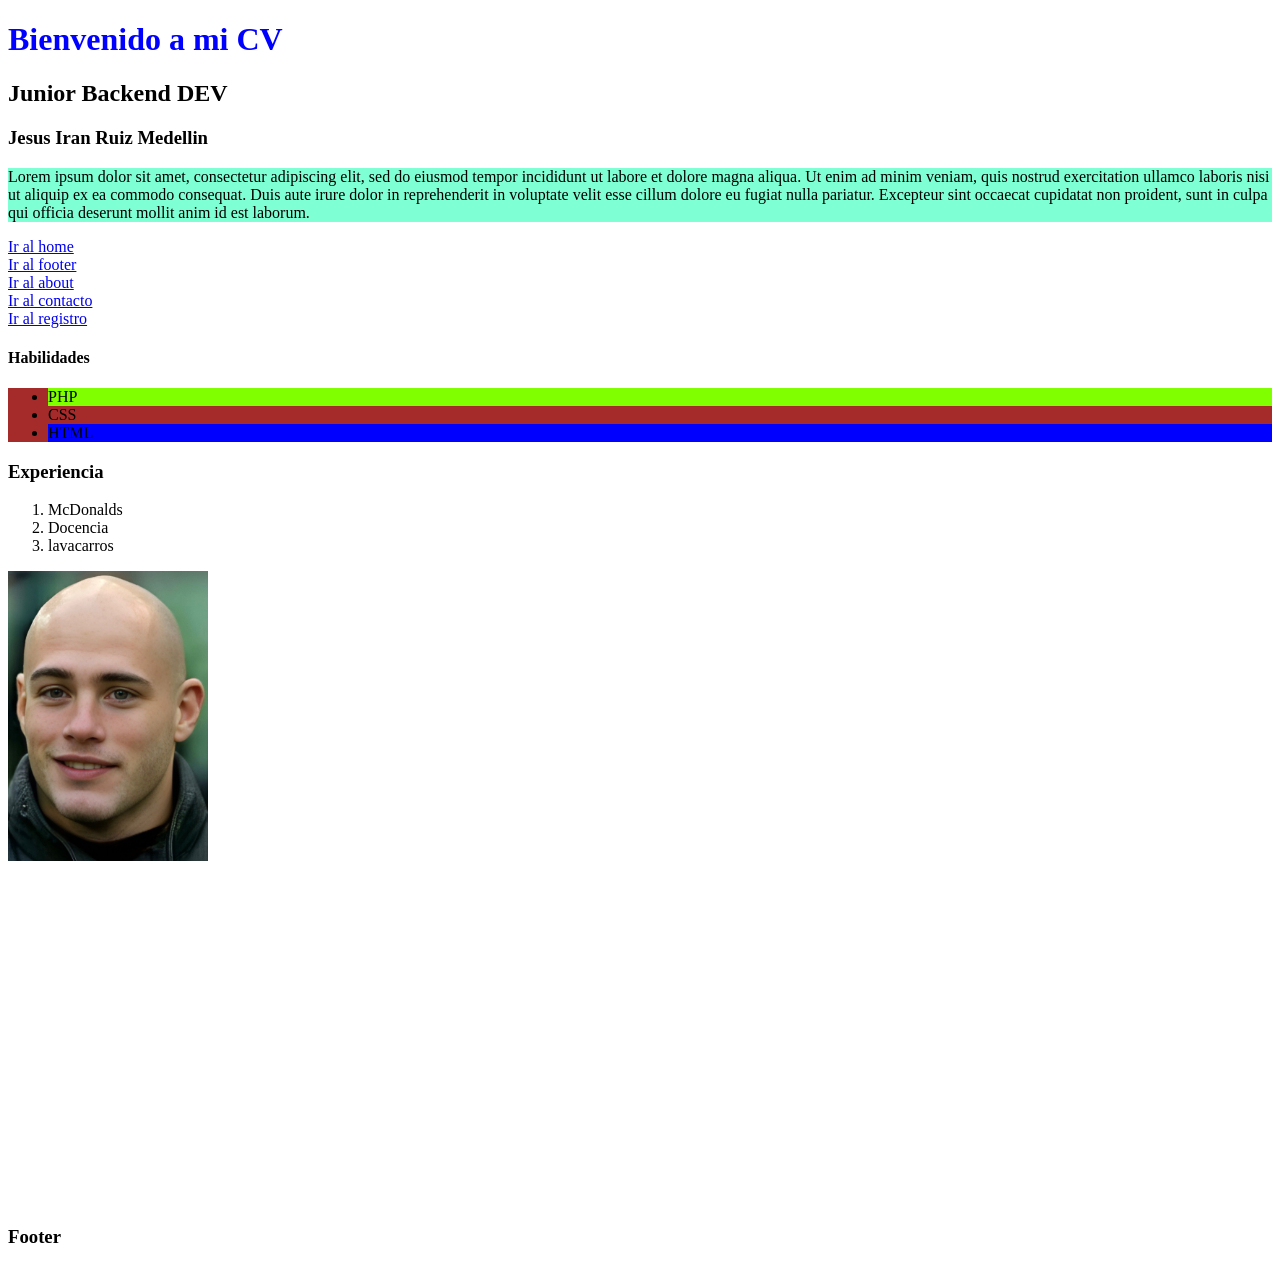
==== index.html @ 10143c04 "Actividad 5: Implementación de estilos, selectores y pseudoclases" ====
<!DOCTYPE html> <!-- convierte un html a un html5-->
<html lang="en">
<head>
    <meta charset="UTF-8">
    <meta name="viewport" content="width=device-width, initial-scale=1.0">
    <title>Document</title>
    <link rel="stylesheet" href="css/estilos.css">
</head>
<body>

    

    <h1 style="color: blue;">Bienvenido a mi CV</h1>
    <h2>
        Junior Backend DEV
    </h2>
    <h3>
        Jesus Iran Ruiz Medellin
    </h3>
    <p class="mi_parrafo">
        Lorem ipsum dolor sit amet, consectetur adipiscing elit, sed do eiusmod tempor incididunt 
        ut labore et dolore magna aliqua. Ut enim ad minim veniam, quis nostrud exercitation ullamco 
        laboris nisi ut aliquip ex ea commodo consequat. Duis aute irure dolor in reprehenderit in voluptate 
        velit esse cillum dolore eu fugiat nulla pariatur. Excepteur sint occaecat cupidatat non proident, sunt in culpa qui officia 
        deserunt mollit anim id est laborum.
    </p>

<div id="enlaces">
    <a href="index.html">Ir al home</a>
    <br>
    <a href="#footer">Ir al footer</a>
    <br>
    <a href="about.html">Ir al about</a>
    <br>
    <a href="contac.html">Ir al contacto</a>
    <br>
    <a href="register.html">Ir al registro</a>
    <br>
</div>


<div id ="listas">
    <h4>
        Habilidades
    </h4>
    <ul>
        <li>
            PHP
        </li>
        <LI>CSS</LI>
        <li>HTML</li>
    </ul>

    <H3>
        Experiencia
    </H3>
    <ol>
        <li>McDonalds</li>
        <li>Docencia</li>
        <li>lavacarros</li>
    </ol>

    <img width="200" src="pelon.png" alt="error">
</div>
<br><br><br><br><br><br><br><br><br><br><br><br><br><br><br><br><br><br><br>
<div id="footer">
    <h3>
        Footer
    </h3>
</div>
</body>
</html>
---- css/estilos.css ----
p{
    background-color: aquamarine;
}


.mi_parrafo:hover{
    background-color: blueviolet;
}

ul{
    background-color: brown;
}

ul li:first-child{
    background-color: chartreuse;
}

ul li:last-child{
    background-color: blue;
}

a:hover{
    background-color: bisque;
}
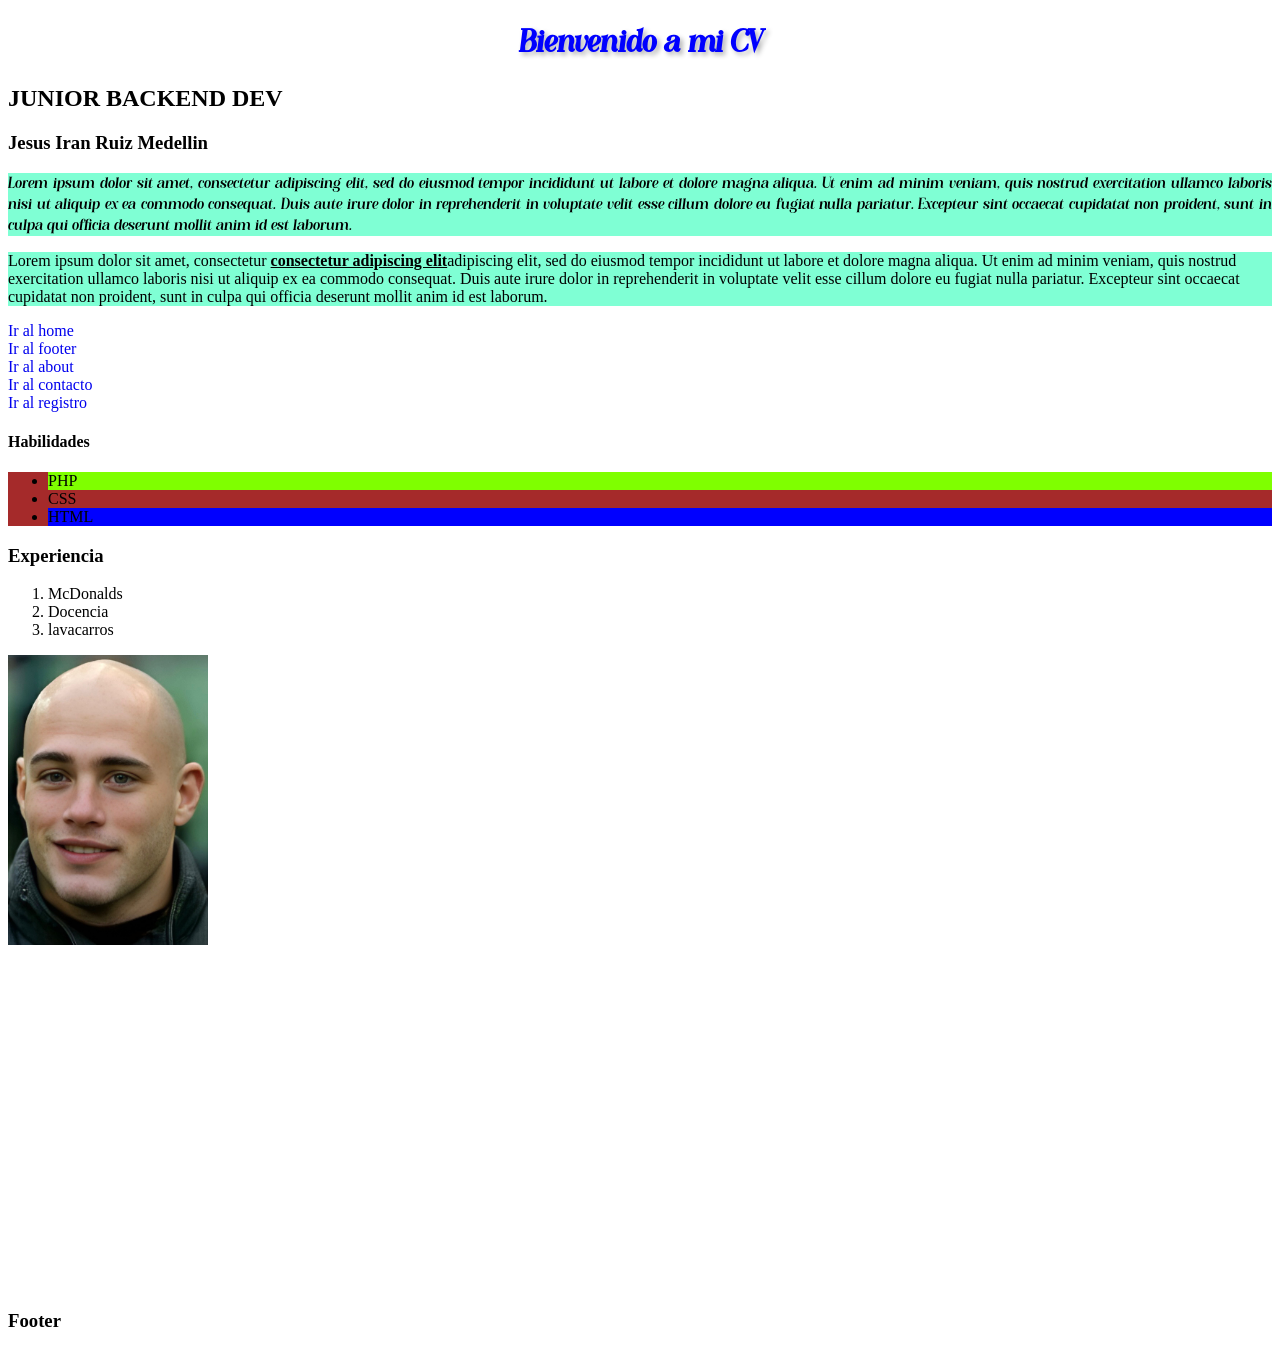
==== commit afa81583: "actividad 7 Tipografía personalizada y efectos de texto" ====
--- a/index.html
+++ b/index.html
@@ -21,6 +21,14 @@
     <p class="mi_parrafo">
         Lorem ipsum dolor sit amet, consectetur adipiscing elit, sed do eiusmod tempor incididunt 
         ut labore et dolore magna aliqua. Ut enim ad minim veniam, quis nostrud exercitation ullamco 
+        laboris nisi ut aliquip ex ea commodo consequat. Duis aute irure dolor in reprehenderit in voluptate 
+        velit esse cillum dolore eu fugiat nulla pariatur. Excepteur sint occaecat cupidatat non proident, sunt in culpa qui officia 
+        deserunt mollit anim id est laborum.
+    </p>
+
+    <p>
+        Lorem ipsum dolor sit amet, consectetur <span class="frase-importante">consectetur adipiscing elit</span>adipiscing elit, 
+        sed do eiusmod tempor incididunt ut labore et dolore magna aliqua. Ut enim ad minim veniam, quis nostrud exercitation ullamco 
         laboris nisi ut aliquip ex ea commodo consequat. Duis aute irure dolor in reprehenderit in voluptate 
         velit esse cillum dolore eu fugiat nulla pariatur. Excepteur sint occaecat cupidatat non proident, sunt in culpa qui officia 
         deserunt mollit anim id est laborum.
--- a/css/estilos.css
+++ b/css/estilos.css
@@ -23,3 +23,45 @@
     background-color: bisque;
 }
 
+
+@font-face {
+    font-family: 'Milesdane';
+    src: url('../fonts/Milesdane Trial.otf') format('opentype');
+}
+
+
+h1 {
+    font-family: 'Milesdane', sans-serif;
+}
+
+.mi_parrafo {
+    font-family: 'Milesdane', sans-serif;
+}
+
+
+h1 {
+    
+    text-shadow: 3px 3px 5px rgba(0, 0, 0, 0.3);
+    text-align: center;
+}
+
+
+.mi_parrafo {
+    
+    text-align: justify; 
+}
+
+
+h2 {
+    text-transform: uppercase;
+}
+
+
+a {
+    text-decoration: none; 
+}
+
+.frase-importante {
+    text-decoration: underline;
+    font-weight: bold; /* Opcional: lo hace negrita para que resalte más */
+}
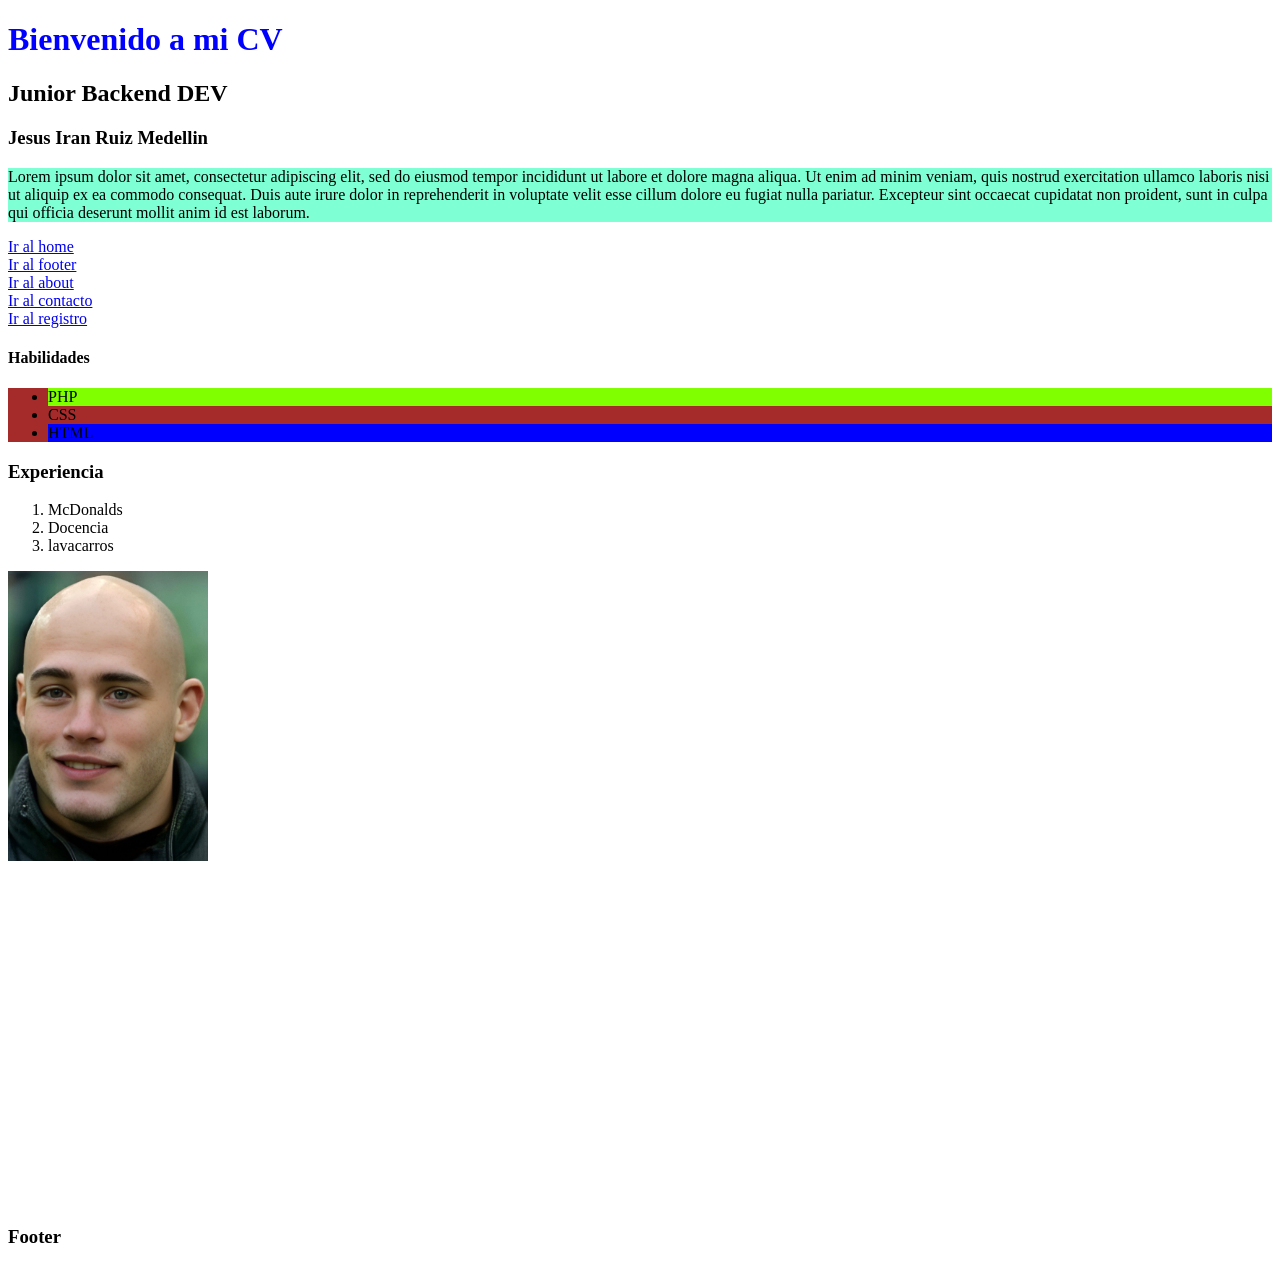
==== commit 76b8ec2e: "Revert "actividad 7" This reverts commit afa81583276bec51ff2cdafd937aed17035d4cd5." ====
--- a/index.html
+++ b/index.html
@@ -21,14 +21,6 @@
     <p class="mi_parrafo">
         Lorem ipsum dolor sit amet, consectetur adipiscing elit, sed do eiusmod tempor incididunt 
         ut labore et dolore magna aliqua. Ut enim ad minim veniam, quis nostrud exercitation ullamco 
-        laboris nisi ut aliquip ex ea commodo consequat. Duis aute irure dolor in reprehenderit in voluptate 
-        velit esse cillum dolore eu fugiat nulla pariatur. Excepteur sint occaecat cupidatat non proident, sunt in culpa qui officia 
-        deserunt mollit anim id est laborum.
-    </p>
-
-    <p>
-        Lorem ipsum dolor sit amet, consectetur <span class="frase-importante">consectetur adipiscing elit</span>adipiscing elit, 
-        sed do eiusmod tempor incididunt ut labore et dolore magna aliqua. Ut enim ad minim veniam, quis nostrud exercitation ullamco 
         laboris nisi ut aliquip ex ea commodo consequat. Duis aute irure dolor in reprehenderit in voluptate 
         velit esse cillum dolore eu fugiat nulla pariatur. Excepteur sint occaecat cupidatat non proident, sunt in culpa qui officia 
         deserunt mollit anim id est laborum.
--- a/css/estilos.css
+++ b/css/estilos.css
@@ -23,45 +23,3 @@
     background-color: bisque;
 }
 
-
-@font-face {
-    font-family: 'Milesdane';
-    src: url('../fonts/Milesdane Trial.otf') format('opentype');
-}
-
-
-h1 {
-    font-family: 'Milesdane', sans-serif;
-}
-
-.mi_parrafo {
-    font-family: 'Milesdane', sans-serif;
-}
-
-
-h1 {
-    
-    text-shadow: 3px 3px 5px rgba(0, 0, 0, 0.3);
-    text-align: center;
-}
-
-
-.mi_parrafo {
-    
-    text-align: justify; 
-}
-
-
-h2 {
-    text-transform: uppercase;
-}
-
-
-a {
-    text-decoration: none; 
-}
-
-.frase-importante {
-    text-decoration: underline;
-    font-weight: bold; /* Opcional: lo hace negrita para que resalte más */
-}
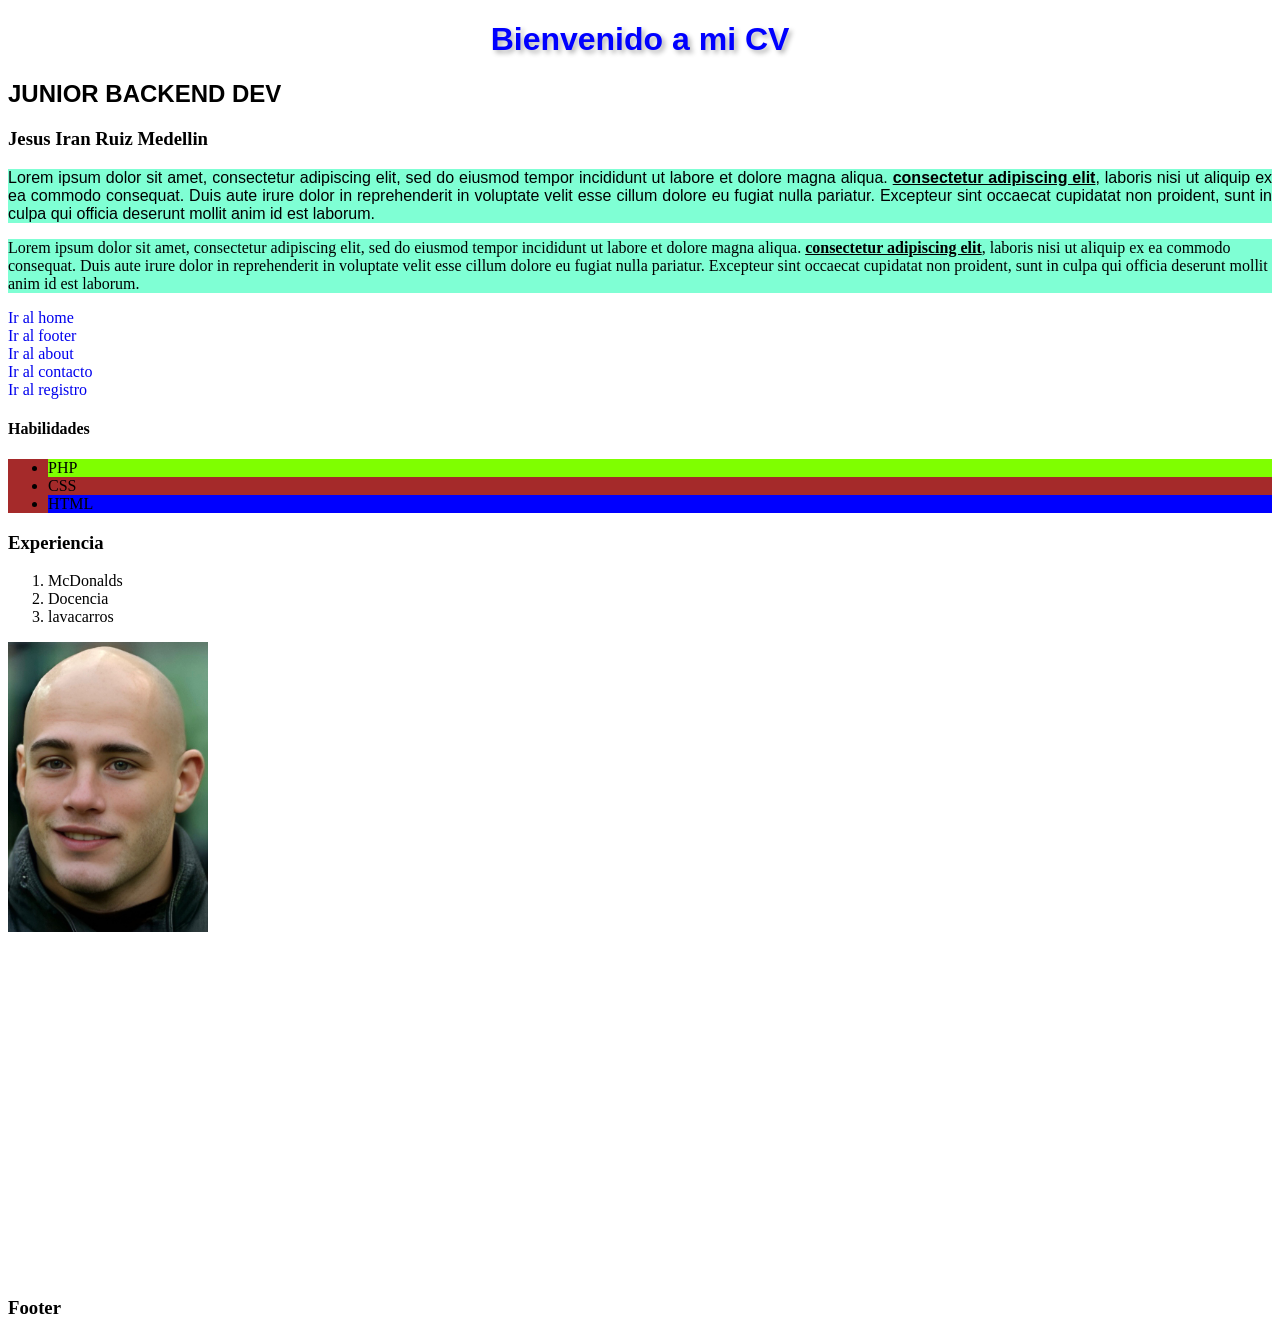
==== commit af3d06f1: "actividad 7 Tipografía personalizada y efectos de texto" ====
--- a/index.html
+++ b/index.html
@@ -20,7 +20,15 @@
     </h3>
     <p class="mi_parrafo">
         Lorem ipsum dolor sit amet, consectetur adipiscing elit, sed do eiusmod tempor incididunt 
-        ut labore et dolore magna aliqua. Ut enim ad minim veniam, quis nostrud exercitation ullamco 
+        ut labore et dolore magna aliqua. <span class="frase-importante">consectetur adipiscing elit</span>, 
+        laboris nisi ut aliquip ex ea commodo consequat. Duis aute irure dolor in reprehenderit in voluptate 
+        velit esse cillum dolore eu fugiat nulla pariatur. Excepteur sint occaecat cupidatat non proident, sunt in culpa qui officia 
+        deserunt mollit anim id est laborum.
+    </p>
+
+    <p>
+        Lorem ipsum dolor sit amet, consectetur adipiscing elit, sed do eiusmod tempor incididunt 
+        ut labore et dolore magna aliqua. <span class="frase-importante">consectetur adipiscing elit</span>, 
         laboris nisi ut aliquip ex ea commodo consequat. Duis aute irure dolor in reprehenderit in voluptate 
         velit esse cillum dolore eu fugiat nulla pariatur. Excepteur sint occaecat cupidatat non proident, sunt in culpa qui officia 
         deserunt mollit anim id est laborum.
--- a/css/estilos.css
+++ b/css/estilos.css
@@ -23,3 +23,52 @@
     background-color: bisque;
 }
 
+
+
+@font-face {
+    font-family: 'Milesdane';
+    src: url('../fonts/Milesdane Trial.otf') format('opentype');
+}
+
+
+h1 {
+    font-family: 'Milesdane', sans-serif;
+}
+
+h2 {
+    font-family: 'Milesdane', sans-serif;
+}
+
+
+.mi_parrafo {
+    font-family: 'Milesdane', sans-serif;
+}
+
+
+h1 {
+    
+    text-shadow: 3px 3px 5px rgba(0, 0, 0, 0.3);
+    text-align: center;
+}
+
+
+.mi_parrafo {
+    
+    text-align: justify; 
+}
+
+
+h2 {
+    text-transform: uppercase;
+}
+
+
+a {
+    text-decoration: none; 
+}
+
+
+.frase-importante {
+    text-decoration: underline;
+    font-weight: bold; 
+}
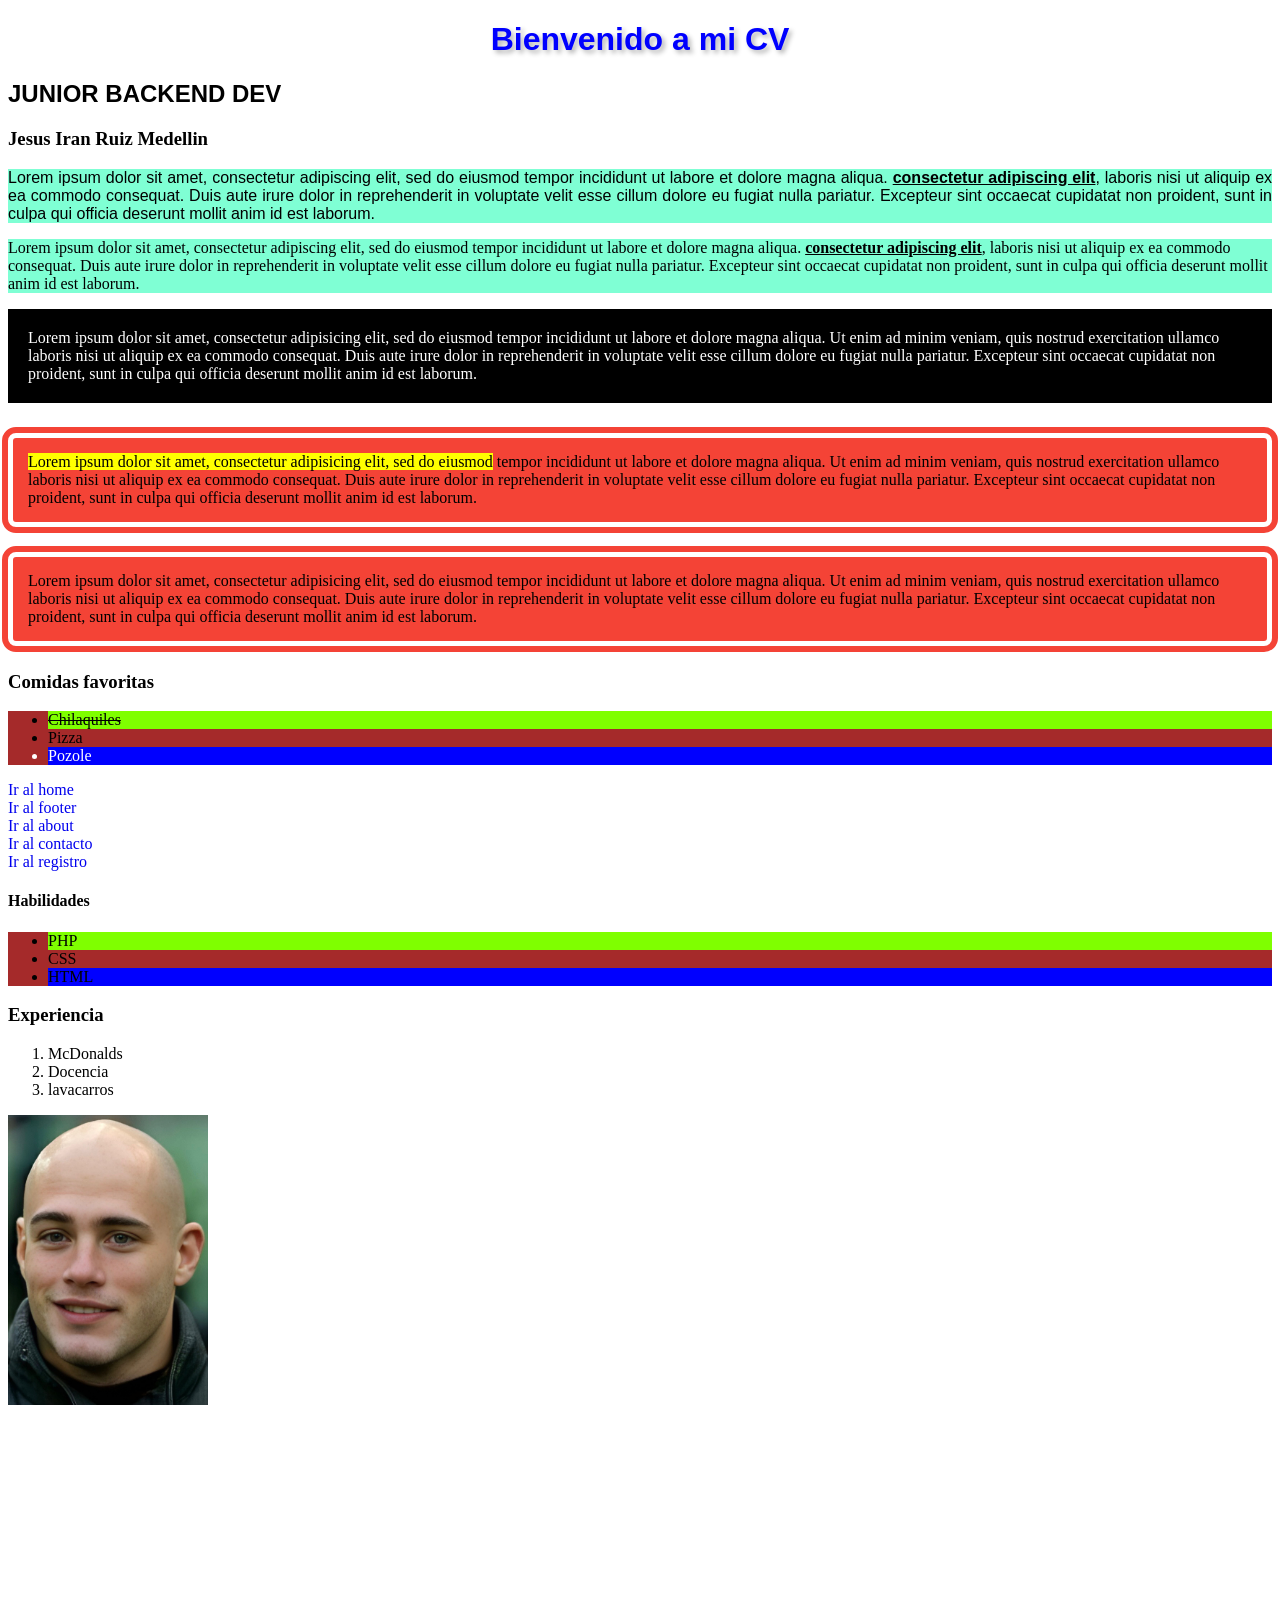
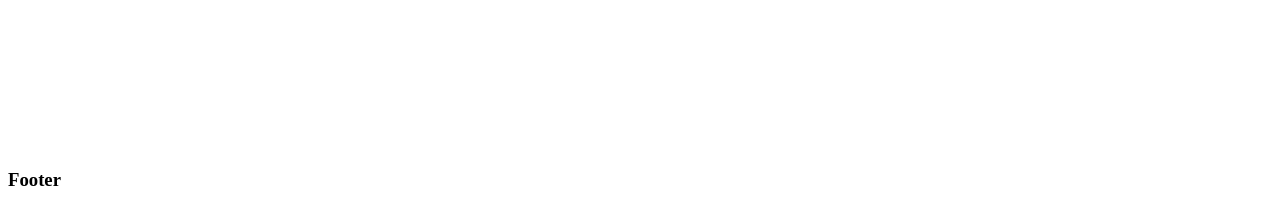
==== commit 7bfecbbd: "Actividad 9 Implementación del modelo de cajas CSS" ====
--- a/index.html
+++ b/index.html
@@ -33,6 +33,38 @@
         velit esse cillum dolore eu fugiat nulla pariatur. Excepteur sint occaecat cupidatat non proident, sunt in culpa qui officia 
         deserunt mollit anim id est laborum.
     </p>
+
+  
+    <p class="caja-negra">
+        Lorem ipsum dolor sit amet, consectetur adipisicing elit, sed do eiusmod tempor incididunt ut labore et dolore magna aliqua. 
+        Ut enim ad minim veniam, quis nostrud exercitation ullamco laboris nisi ut aliquip ex ea commodo consequat. 
+        Duis aute irure dolor in reprehenderit in voluptate velit esse cillum dolore eu fugiat nulla pariatur. 
+        Excepteur sint occaecat cupidatat non proident, sunt in culpa qui officia deserunt mollit anim id est laborum.
+    </p>
+
+    
+    <p class="caja-roja">
+        <span class="resaltado-amarillo">Lorem ipsum dolor sit amet, consectetur adipisicing elit, sed do eiusmod</span> 
+        tempor incididunt ut labore et dolore magna aliqua. Ut enim ad minim veniam, quis nostrud exercitation ullamco laboris 
+        nisi ut aliquip ex ea commodo consequat. Duis aute irure dolor in reprehenderit in voluptate velit esse cillum dolore eu fugiat nulla pariatur. 
+        Excepteur sint occaecat cupidatat non proident, sunt in culpa qui officia deserunt mollit anim id est laborum.
+    </p>
+
+  
+    <p class="caja-roja">
+        Lorem ipsum dolor sit amet, consectetur adipisicing elit, sed do eiusmod tempor incididunt ut labore et dolore magna aliqua. 
+        Ut enim ad minim veniam, quis nostrud exercitation ullamco laboris nisi ut aliquip ex ea commodo consequat. 
+        Duis aute irure dolor in reprehenderit in voluptate velit esse cillum dolore eu fugiat nulla pariatur. Excepteur sint occaecat 
+        cupidatat non proident, sunt in culpa qui officia deserunt mollit anim id est laborum.
+    </p>
+
+  
+    <h3>Comidas favoritas</h3>
+    <ul>
+        <li class="lista-tachada">Chilaquiles</li>
+        <li>Pizza</li>
+        <li class="lista-negra">Pozole</li>
+    </ul>
 
 <div id="enlaces">
     <a href="index.html">Ir al home</a>
--- a/css/estilos.css
+++ b/css/estilos.css
@@ -71,4 +71,48 @@
 .frase-importante {
     text-decoration: underline;
     font-weight: bold; 
+}
+
+
+
+.caja-negra {
+    background-color: black;
+    color: white;
+    
+    padding: 20px; 
+    
+   
+    margin-bottom: 30px; 
+}
+
+
+.caja-roja {
+    background-color: #f44336;
+    color: black;
+    
+
+    padding: 15px;
+    
+    margin-bottom: 25px;
+    
+    border: 5px solid white;
+    
+    outline: 6px solid #f44336;
+    
+    border-radius: 8px; 
+}
+
+
+.resaltado-amarillo {
+    background-color: yellow; 
+}
+
+.lista-tachada {
+    background-color: yellow;
+    text-decoration: line-through; 
+}
+
+.lista-negra {
+    background-color: black;
+    color: white; 
 }
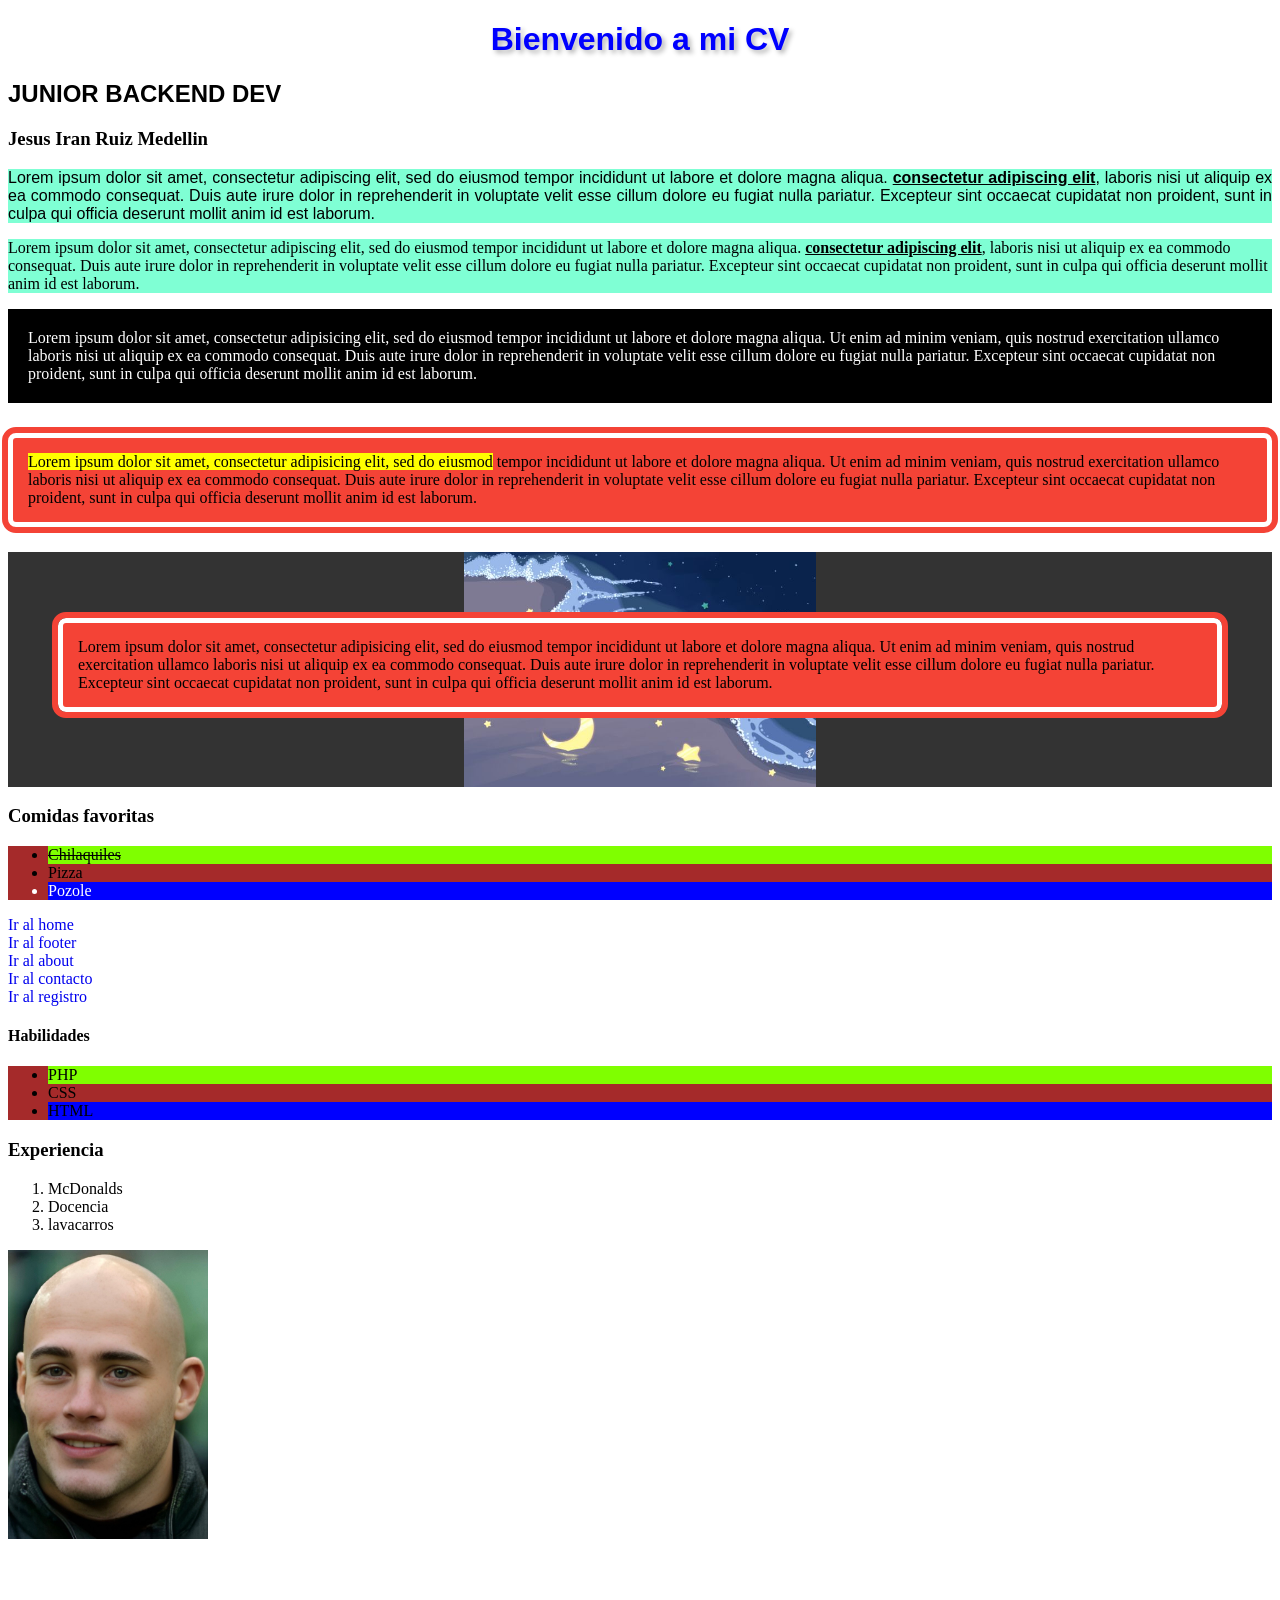
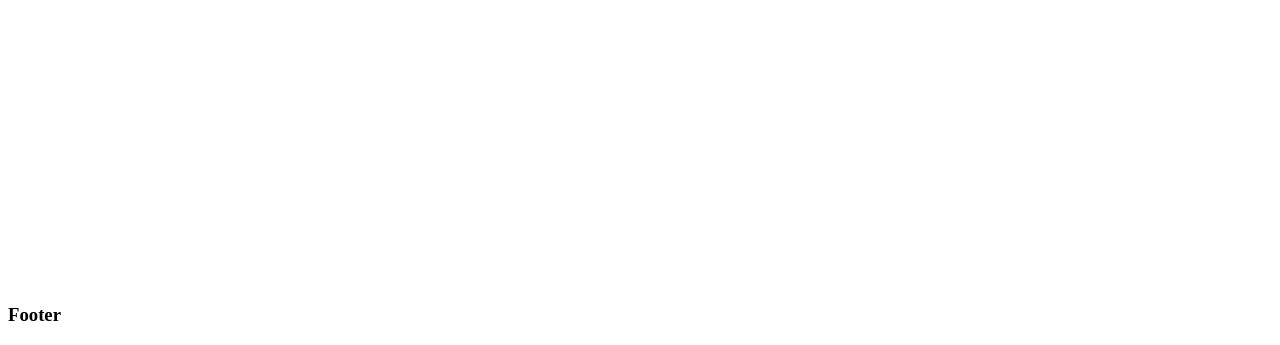
==== commit 77f93fb7: "Actividad 12 Manejo de fondos con CSS" ====
--- a/index.html
+++ b/index.html
@@ -50,13 +50,14 @@
         Excepteur sint occaecat cupidatat non proident, sunt in culpa qui officia deserunt mollit anim id est laborum.
     </p>
 
-  
-    <p class="caja-roja">
-        Lorem ipsum dolor sit amet, consectetur adipisicing elit, sed do eiusmod tempor incididunt ut labore et dolore magna aliqua. 
-        Ut enim ad minim veniam, quis nostrud exercitation ullamco laboris nisi ut aliquip ex ea commodo consequat. 
-        Duis aute irure dolor in reprehenderit in voluptate velit esse cillum dolore eu fugiat nulla pariatur. Excepteur sint occaecat 
-        cupidatat non proident, sunt in culpa qui officia deserunt mollit anim id est laborum.
-    </p>
+    <div class="contenedor-imagen">
+        <p class="caja-roja">
+            Lorem ipsum dolor sit amet, consectetur adipisicing elit, sed do eiusmod tempor incididunt ut labore et dolore magna aliqua. 
+            Ut enim ad minim veniam, quis nostrud exercitation ullamco laboris nisi ut aliquip ex ea commodo consequat. 
+            Duis aute irure dolor in reprehenderit in voluptate velit esse cillum dolore eu fugiat nulla pariatur. Excepteur sint occaecat 
+            cupidatat non proident, sunt in culpa qui officia deserunt mollit anim id est laborum.
+        </p>
+    </div>
 
   
     <h3>Comidas favoritas</h3>
--- a/css/estilos.css
+++ b/css/estilos.css
@@ -115,4 +115,24 @@
 .lista-negra {
     background-color: black;
     color: white; 
+}
+
+
+
+.contenedor-imagen {
+    
+    background-image: url('../img/descarga.jpg'); 
+    
+    
+    background-repeat: no-repeat;
+    
+   
+    background-position: center;
+    
+    
+    background-size: contain; 
+    
+    background-color: #333333; 
+    color: white; 
+    padding: 50px; 
 }
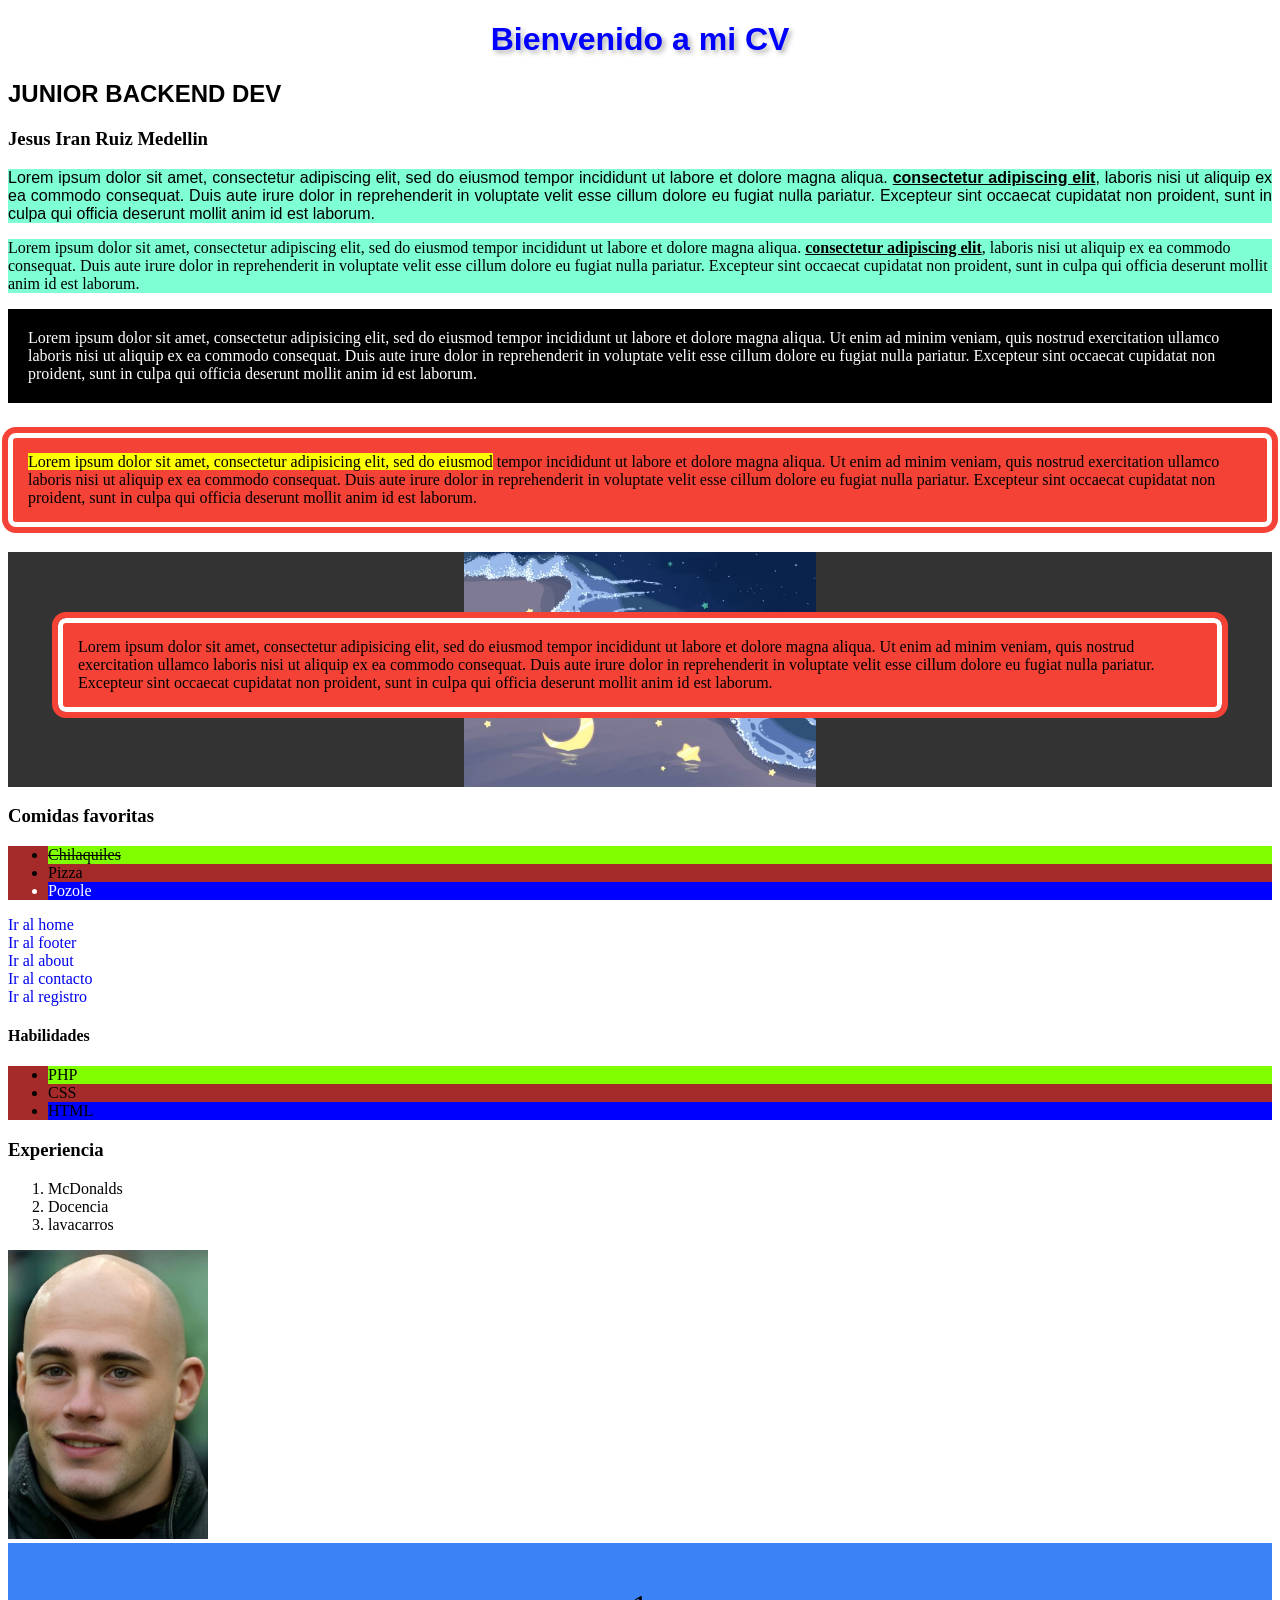
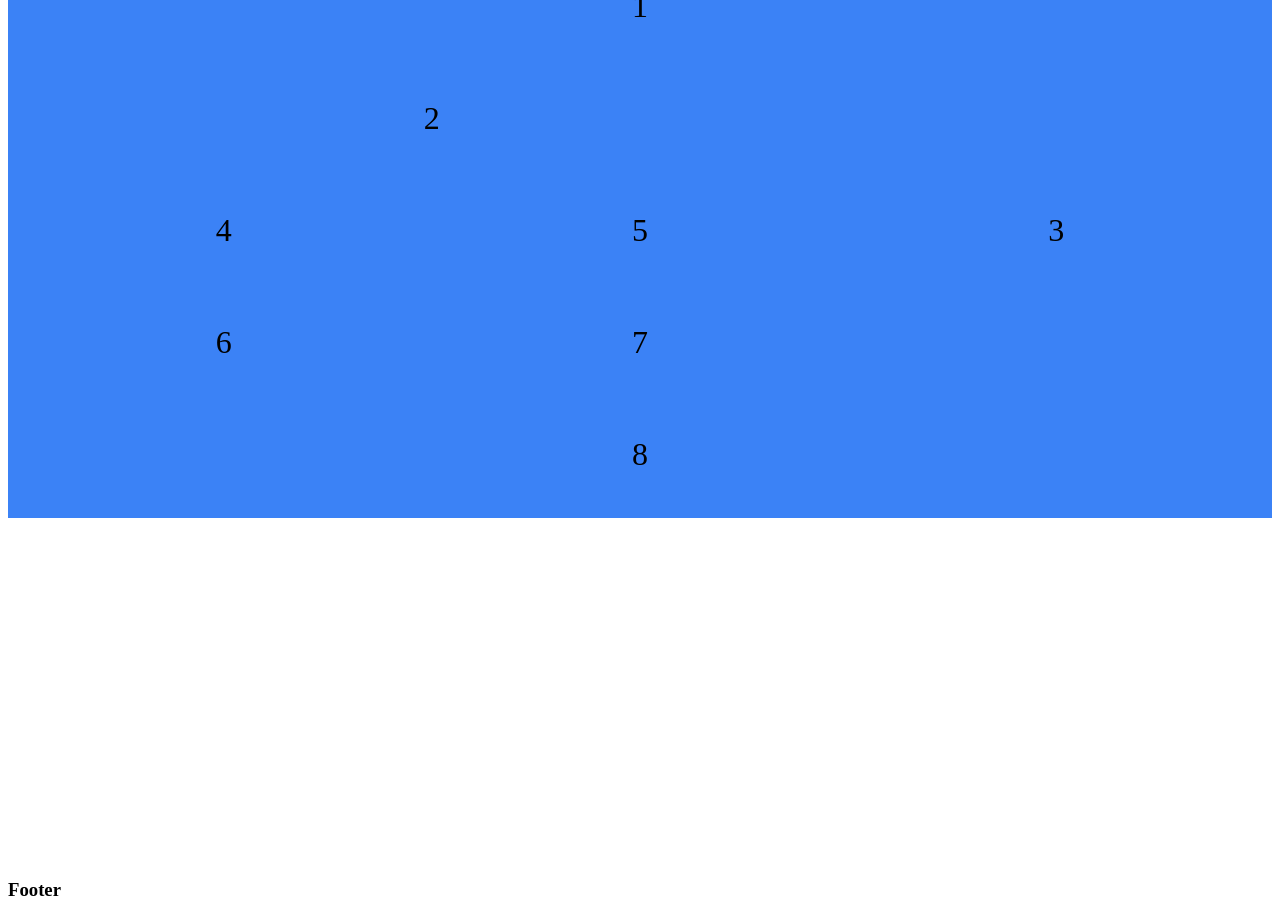
==== commit 990c111d: "Actividad 20: Implementación de CSS Grid Layout" ====
--- a/index.html
+++ b/index.html
@@ -103,7 +103,26 @@
     </ol>
 
     <img width="200" src="pelon.png" alt="error">
+
+
+
+    <div class="contenedor-grid">
+    <div class="caja item-1">1</div>
+    <div class="caja item-2">2</div>
+    <div class="caja item-3">3</div>
+    <div class="caja item-4">4</div>
+    <div class="caja item-5">5</div>
+    <div class="caja item-6">6</div>
+    <div class="caja item-7">7</div>
+    <div class="caja item-8">8</div>
 </div>
+
+
+
+
+</div>
+
+
 <br><br><br><br><br><br><br><br><br><br><br><br><br><br><br><br><br><br><br>
 <div id="footer">
     <h3>
--- a/css/estilos.css
+++ b/css/estilos.css
@@ -135,4 +135,41 @@
     background-color: #333333; 
     color: white; 
     padding: 50px; 
+}
+
+
+.contenedor-grid {
+    display: grid;
+    grid-template-columns: repeat(3, 1fr);
+    gap: 15px;
+    background-color: #3b82f6; 
+    padding: 15px; 
+}
+
+.caja {
+    
+    font-size: 32px;
+    padding: 30px 0;
+    
+    display: flex;
+    justify-content: center;
+    align-items: center;
+}
+
+
+.item-1 {
+    grid-column: 1 / 4; 
+}
+
+.item-2 {
+    grid-column: 1 / 3; 
+}
+
+.item-3 {
+    grid-column: 3 / 4;
+    grid-row: 2 / 5;
+}
+
+.item-8 {
+    grid-column: 1 / 4; 
 }
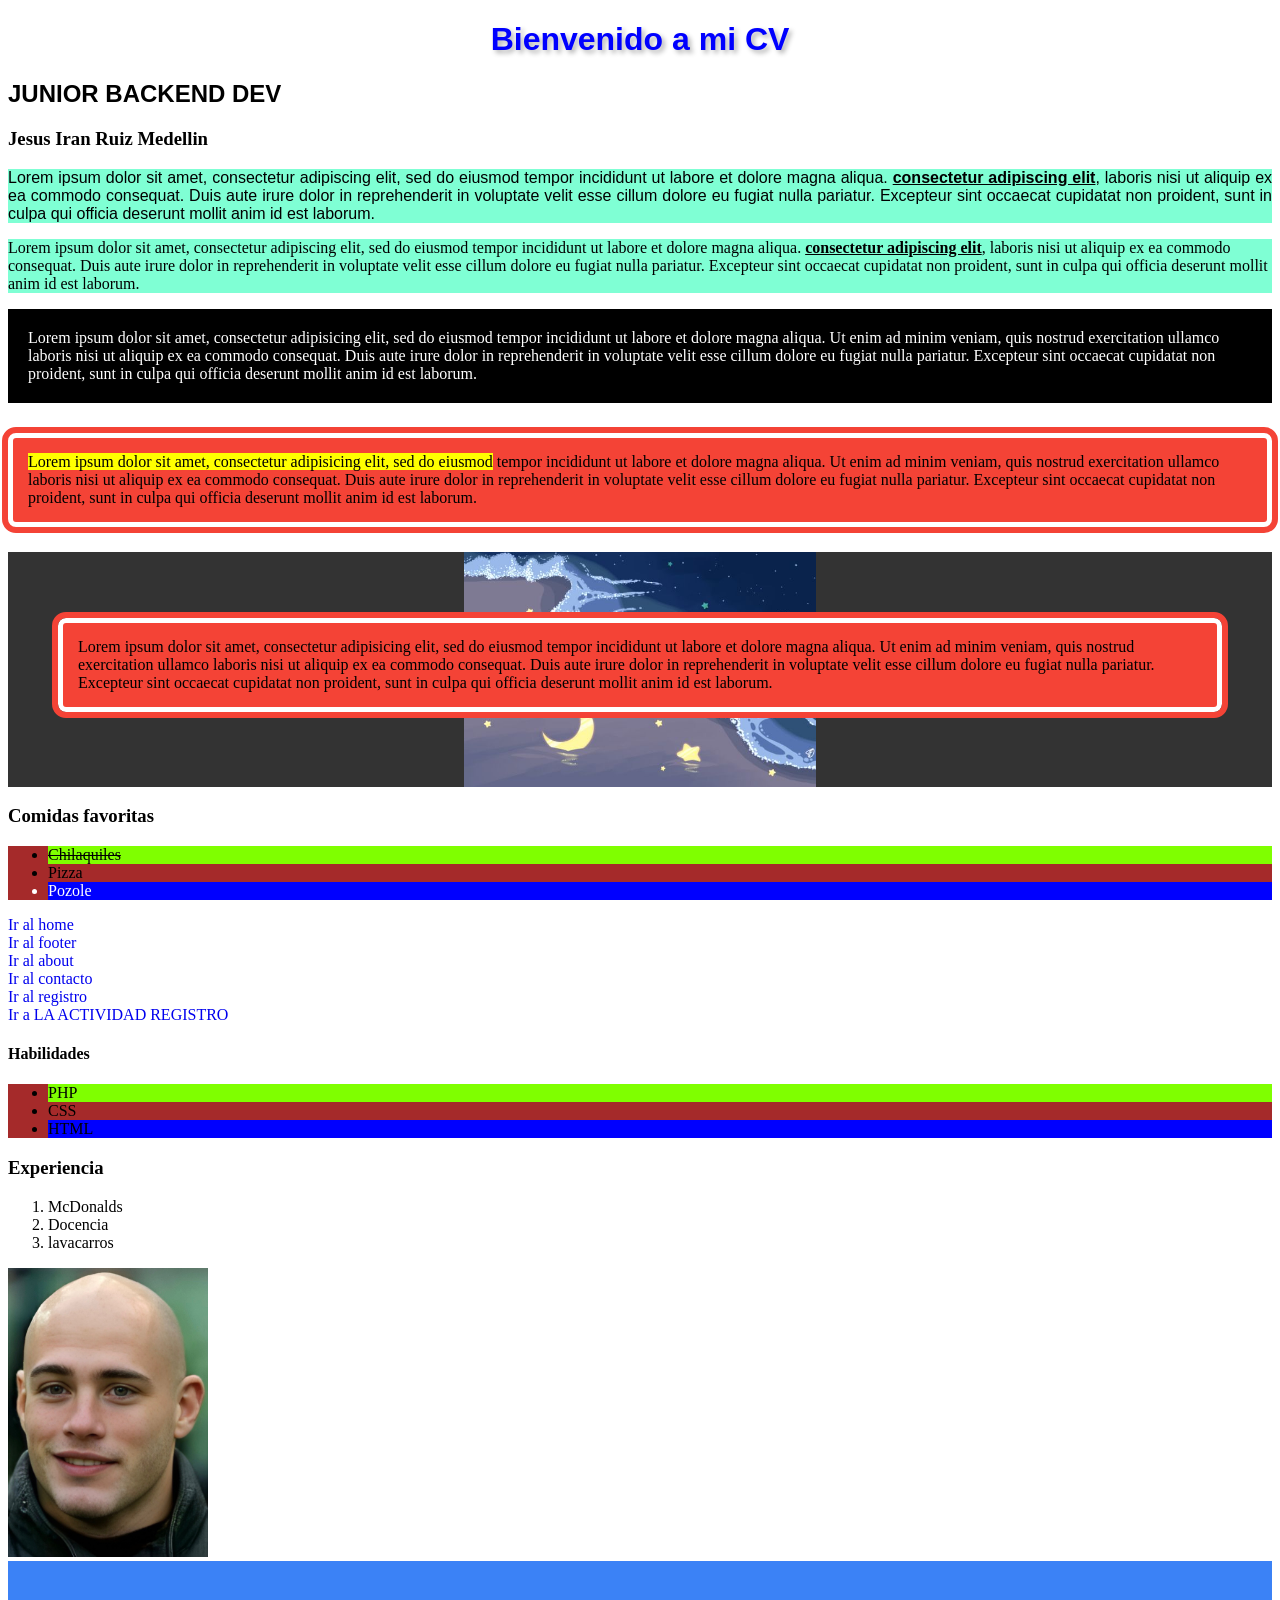
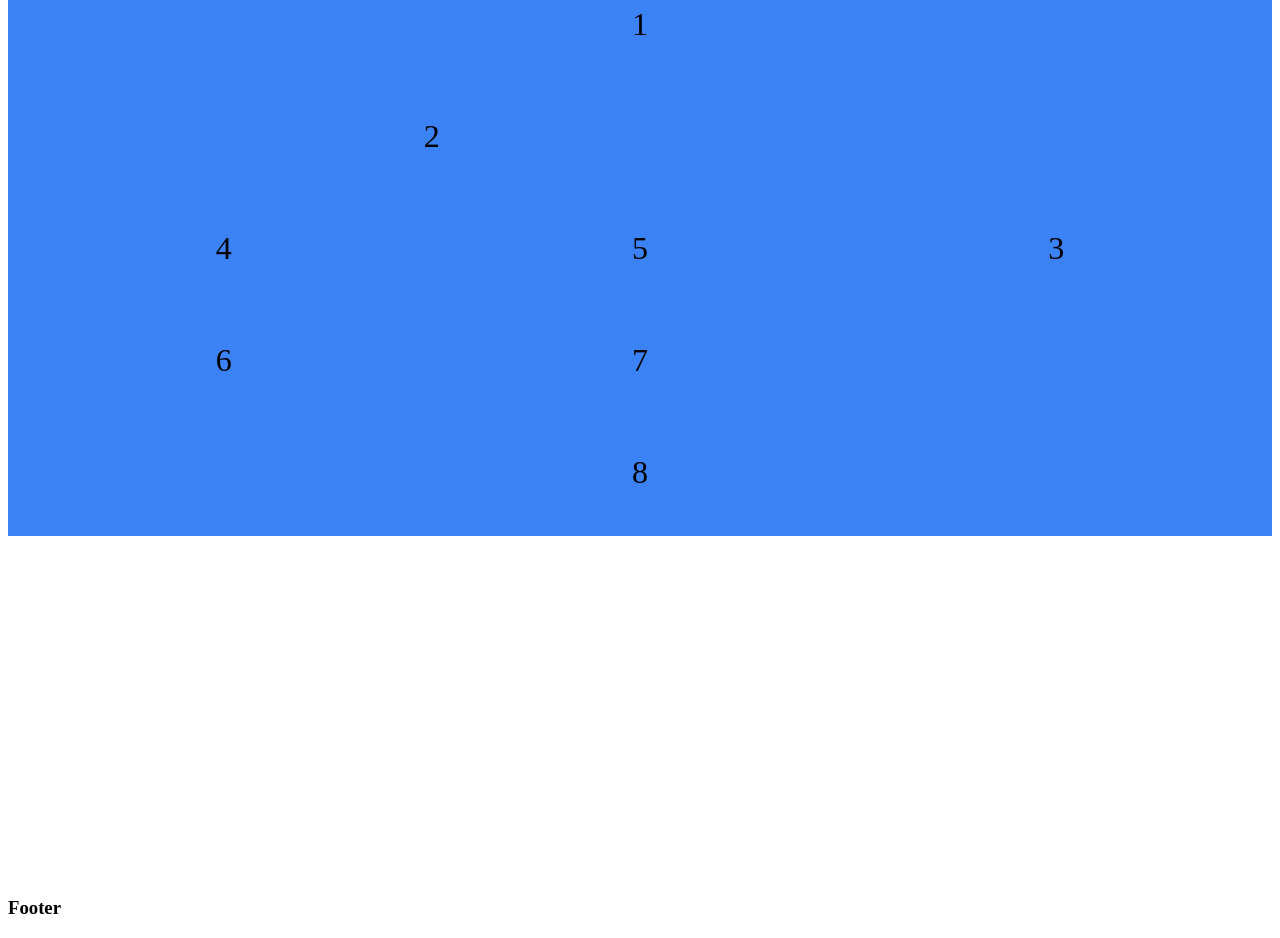
==== commit bd9686c4: ".," ====
--- a/index.html
+++ b/index.html
@@ -78,6 +78,8 @@
     <br>
     <a href="register.html">Ir al registro</a>
     <br>
+    <a href="registro.html">Ir a LA ACTIVIDAD REGISTRO</a>
+    <br>
 </div>
 
 
--- a/css/estilos.css
+++ b/css/estilos.css
@@ -172,4 +172,78 @@
 
 .item-8 {
     grid-column: 1 / 4; 
+}
+
+.registro-container {
+    width: 400px;
+    background-color: #18181c;
+    border-radius: 20px;
+    padding: 30px;
+    box-shadow: 0px 10px 25px rgba(0, 0, 0, 0.5);
+    border: 1px solid #2d2d35;
+    color: #ffffff;
+}
+
+.registro-container h2 {
+    margin-bottom: 20px;
+    text-align: center;
+    font-weight: 600;
+}
+
+.form-group {
+    margin-bottom: 15px;
+    display: flex;
+    flex-direction: column;
+}
+
+.form-group label {
+    margin-bottom: 5px;
+    font-size: 0.9rem;
+    color: #b0b0bc;
+}
+
+.form-group input,
+.form-group select,
+.form-group textarea {
+    background-color: #0d0d10;
+    border: 1px solid #2d2d35;
+    border-radius: 8px;
+    padding: 10px;
+    color: #ffffff;
+    font-size: 1rem;
+    outline: none;
+    transition: border-color 0.2s;
+}
+
+.form-group input:focus,
+.form-group select:focus,
+.form-group textarea:focus {
+    border-color: #a02137;
+}
+
+#contador {
+    font-size: 0.8rem;
+    color: #888892;
+    text-align: right;
+    margin-top: 4px;
+}
+
+.btn-guardar {
+    width: 100%;
+    height: 50px;
+    border: none;
+    border-radius: 12px;
+    font-size: 1.1rem;
+    font-weight: 600;
+    color: #ffffff;
+    background: linear-gradient(135deg, #a02137, #d42e4c);
+    cursor: pointer;
+    transition: all 0.15s ease-in-out;
+    box-shadow: 0 4px 6px rgba(0, 0, 0, 0.2);
+    margin-top: 10px;
+}
+
+.btn-guardar:hover {
+    background: linear-gradient(135deg, #b82841, #e63555);
+    transform: translateY(-2px);
 }
